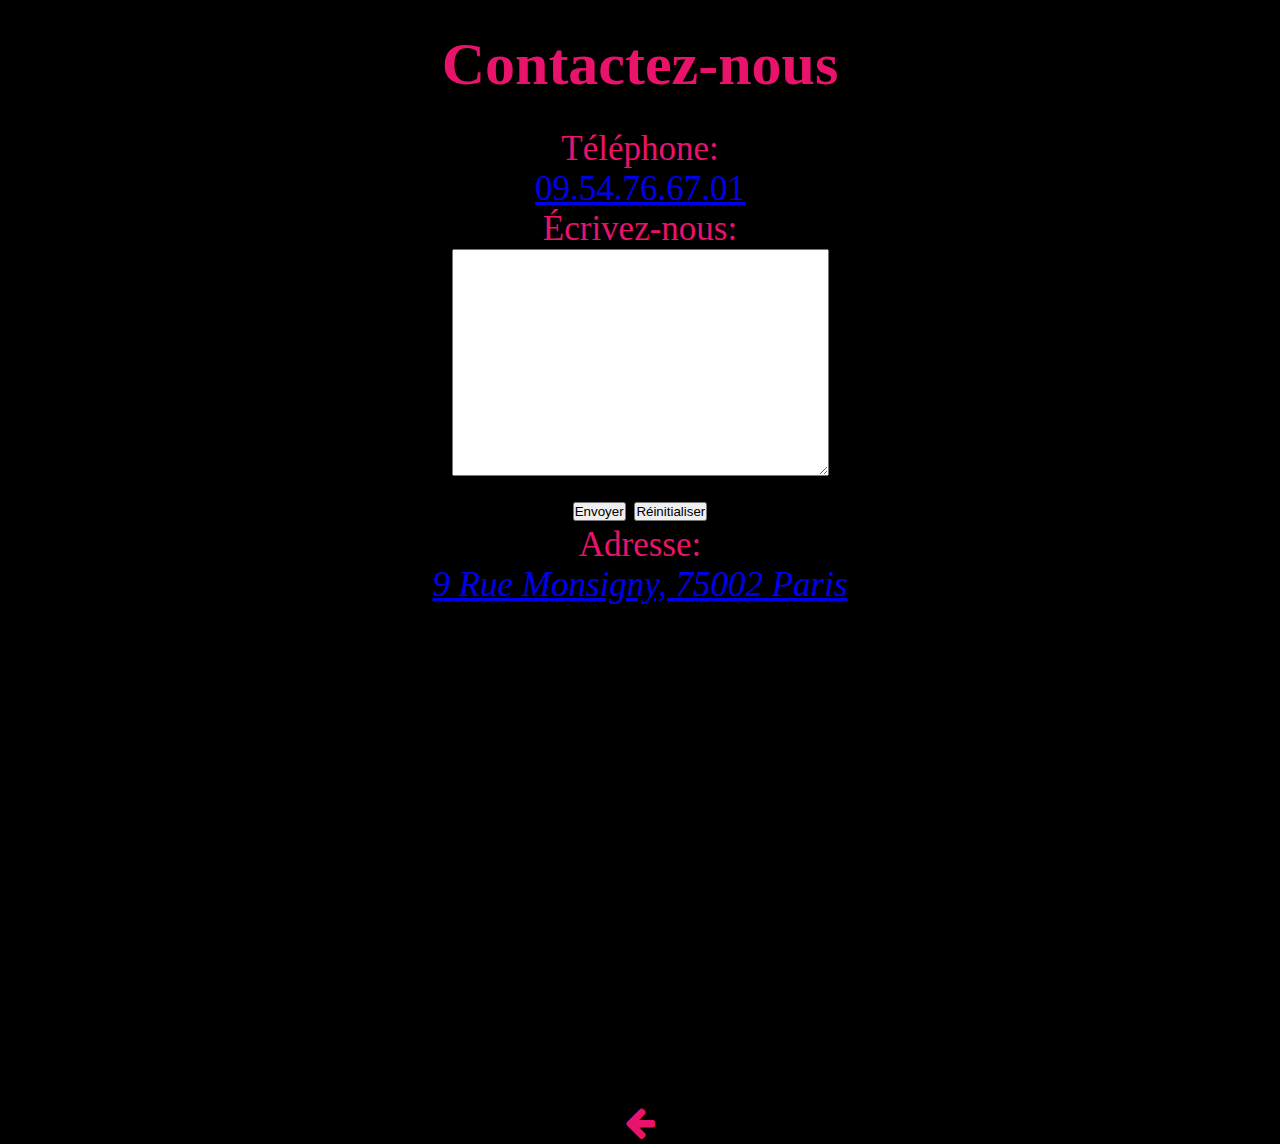
==== html/contact.html @ 37c3ce95 "initial commit" ====
<!DOCTYPE html>
<html lang="en">

<head>
  <meta charset="UTF-8">
  <meta http-equiv="X-UA-Compatible" content="IE=edge">
  <meta name="viewport" content="width=device-width, initial-scale=1.0">
  <title>Paloma</title>
  <link rel="stylesheet" href="../css/styleC.css">
  <link rel="stylesheet" href="https://cdnjs.cloudflare.com/ajax/libs/font-awesome/4.7.0/css/font-awesome.min.css">
</head>

<body>
  <h2>Contactez-nous</h2>
  <div id="co1">
    <span>Téléphone:<br></span>
    <a href="tel:+33954766701" id="tel">09.54.76.67.01</a><br>
    <form action="">
      <label for="message"><span>Écrivez-nous:</span></label> <br>
      <textarea cols="45" rows="15" name="message" id="message"></textarea><br>
      <input type="submit" value="Envoyer">
      <input type="reset" value="Réinitialiser">
    </form>
  </div>
  <div id="co2">
    <span>Adresse:<br></span>
    <a href="https://goo.gl/maps/oePLK2V9aJLG7oqk9">
      <Address id="address">9 Rue Monsigny, 75002 Paris</Address><br>
    </a>
    <iframe
      src="https://www.google.com/maps/embed?pb=!1m18!1m12!1m3!1d2624.446714223459!2d2.333109815057325!3d48.86876010793153!2m3!1f0!2f0!3f0!3m2!1i1024!2i768!4f13.1!3m3!1m2!1s0x47e66fba0d2abb59%3A0x9f40d028c0e00523!2sPALOMA!5e0!3m2!1sfr!2sfr!4v1679333386972!5m2!1sfr!2sfr"
      width="600" height="450" style="border:0;" allowfullscreen="" loading="lazy"
      referrerpolicy="no-referrer-when-downgrade"></iframe>
  </div>
  <a href="../index.html">
    <div id="arrow">
      <i class="fa fa-arrow-left"></i>
    </div>
  </a>
</body>
<script src="../js/app.js"></script>

</html>
---- css/styleC.css ----
*{
  margin: 0;   
  padding: 0;
  box-sizing: border-box;
}
body{
  width: 80%;
    margin: 0 auto;
    color: rgb(233, 19, 108);
    text-align: center;
    font-size: 35px;
    background-color: black;
}
h2{
    font-size: 60px;
    padding: 30px;
}
#arrow{
  color: rgb(233, 19, 108);
}
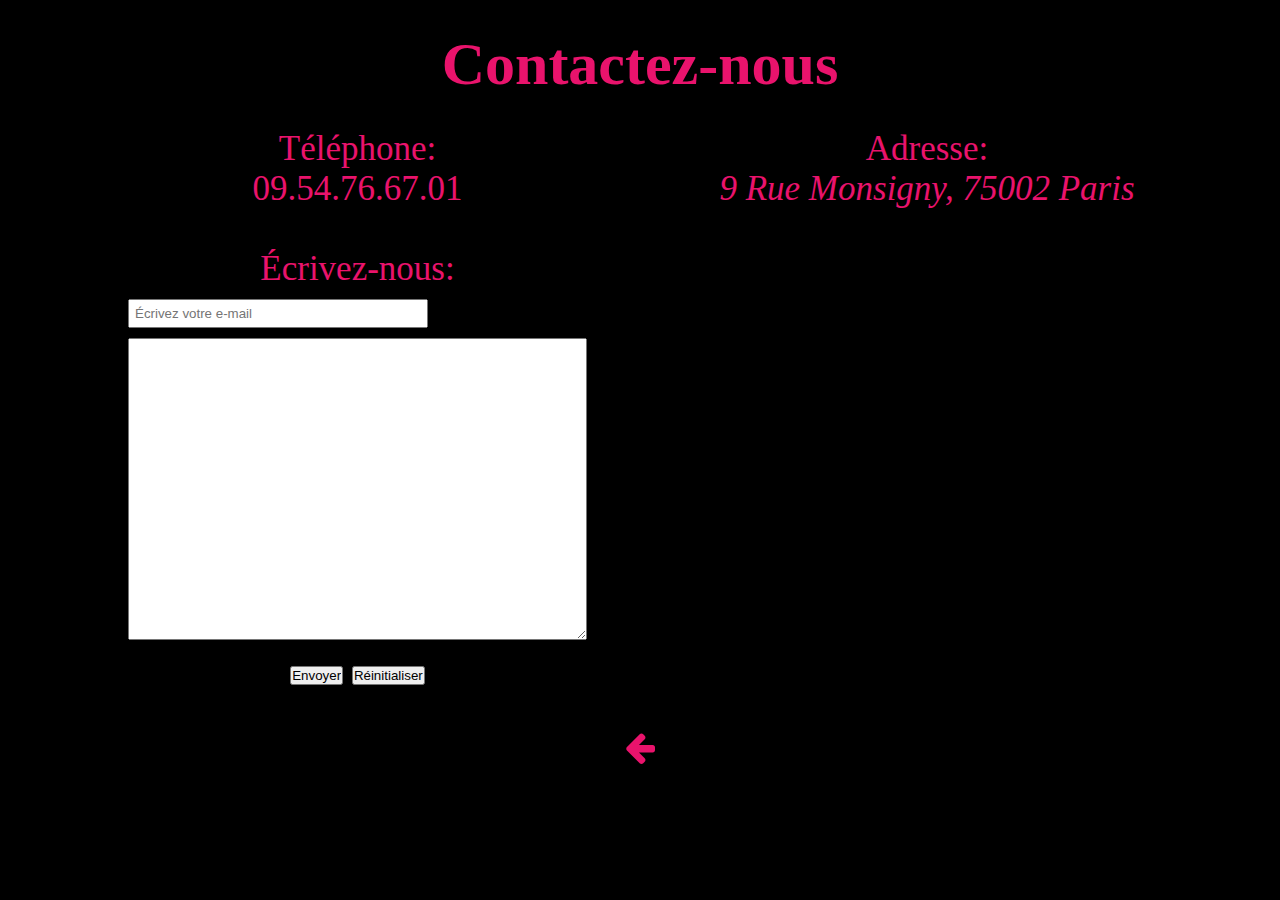
==== commit 4aa997a0: "refactor: remove src folder" ====
--- a/html/contact.html
+++ b/html/contact.html
@@ -1,43 +1,51 @@
 <!DOCTYPE html>
 <html lang="en">
-
-<head>
-  <meta charset="UTF-8">
-  <meta http-equiv="X-UA-Compatible" content="IE=edge">
-  <meta name="viewport" content="width=device-width, initial-scale=1.0">
-  <title>Paloma</title>
-  <link rel="stylesheet" href="../css/styleC.css">
-  <link rel="stylesheet" href="https://cdnjs.cloudflare.com/ajax/libs/font-awesome/4.7.0/css/font-awesome.min.css">
-</head>
-
-<body>
-  <h2>Contactez-nous</h2>
-  <div id="co1">
-    <span>Téléphone:<br></span>
-    <a href="tel:+33954766701" id="tel">09.54.76.67.01</a><br>
-    <form action="">
-      <label for="message"><span>Écrivez-nous:</span></label> <br>
-      <textarea cols="45" rows="15" name="message" id="message"></textarea><br>
-      <input type="submit" value="Envoyer">
-      <input type="reset" value="Réinitialiser">
-    </form>
-  </div>
-  <div id="co2">
-    <span>Adresse:<br></span>
-    <a href="https://goo.gl/maps/oePLK2V9aJLG7oqk9">
-      <Address id="address">9 Rue Monsigny, 75002 Paris</Address><br>
+  <head>
+    <meta charset="UTF-8" />
+    <meta http-equiv="X-UA-Compatible" content="IE=edge" />
+    <meta name="viewport" content="width=device-width, initial-scale=1.0" />
+    <title>Paloma</title>
+    <link rel="stylesheet" href="../css/styleC.css" />
+    <link
+      rel="stylesheet"
+      href="https://cdnjs.cloudflare.com/ajax/libs/font-awesome/4.7.0/css/font-awesome.min.css"
+    />
+  </head>
+  <body>
+    <h2>Contactez-nous</h2>
+    <div id="co1">
+      <span>Téléphone:<br /></span>
+      <a href="tel:+33954766701" id="tel">09.54.76.67.01</a><br/><br>
+      <form action="../php/mail.php" method="post">
+        <label for="message"><span>Écrivez-nous:</span></label> <br />
+        <input type="email" name="email" id="email" placeholder="Écrivez votre e-mail">
+        <textarea cols="55" rows="20" name="message" id="message"></textarea
+        ><br />
+        <input type="submit" value="Envoyer" />
+        <input type="reset" value="Réinitialiser" />
+      </form>
+    </div>
+    <div id="co2">
+      <span>Adresse:<br /></span>
+      <a href="https://www.google.com/maps/place/PALOMA/@48.8687601,2.3327236,17z/data=!4m6!3m5!1s0x47e66fba0d2abb59:0x9f40d028c0e00523!8m2!3d48.8687566!4d2.3352985!16s%2Fg%2F11tg90zj1f">
+        <address id="address">9 Rue Monsigny, 75002 Paris</address>
+        <br/><br>
+      </a>
+      <iframe
+        src="https://www.google.com/maps/embed?pb=!1m18!1m12!1m3!1d2624.446714223459!2d2.333109815057325!3d48.86876010793153!2m3!1f0!2f0!3f0!3m2!1i1024!2i768!4f13.1!3m3!1m2!1s0x47e66fba0d2abb59%3A0x9f40d028c0e00523!2sPALOMA!5e0!3m2!1sfr!2sfr!4v1679333386972!5m2!1sfr!2sfr"
+        width="450"
+        height="350"
+        style="border: 0"
+        allowfullscreen=""
+        loading="lazy"
+        referrerpolicy="no-referrer-when-downgrade"
+      ></iframe>
+    </div>
+    <a href="../index.html">
+      <div id="arrow">
+        <i class="fa fa-arrow-left"></i>
+      </div>
     </a>
-    <iframe
-      src="https://www.google.com/maps/embed?pb=!1m18!1m12!1m3!1d2624.446714223459!2d2.333109815057325!3d48.86876010793153!2m3!1f0!2f0!3f0!3m2!1i1024!2i768!4f13.1!3m3!1m2!1s0x47e66fba0d2abb59%3A0x9f40d028c0e00523!2sPALOMA!5e0!3m2!1sfr!2sfr!4v1679333386972!5m2!1sfr!2sfr"
-      width="600" height="450" style="border:0;" allowfullscreen="" loading="lazy"
-      referrerpolicy="no-referrer-when-downgrade"></iframe>
-  </div>
-  <a href="../index.html">
-    <div id="arrow">
-      <i class="fa fa-arrow-left"></i>
-    </div>
-  </a>
-</body>
-<script src="../js/app.js"></script>
-
-</html>+  </body>
+  <script src="../js/app.js"></script>
+</html>
--- a/css/styleC.css
+++ b/css/styleC.css
@@ -1,20 +1,38 @@
-*{
-  margin: 0;   
+* {
+  margin: 0;
   padding: 0;
   box-sizing: border-box;
 }
-body{
+body {
   width: 80%;
-    margin: 0 auto;
-    color: rgb(233, 19, 108);
-    text-align: center;
-    font-size: 35px;
-    background-color: black;
+  margin: 0 auto;
+  color: rgb(233, 19, 108);
+  text-align: center;
+  font-size: 35px;
+  background-color: black;
 }
-h2{
-    font-size: 60px;
-    padding: 30px;
+h2 {
+  font-size: 60px;
+  padding: 30px;
+  }
+a{
+  color: rgb(233, 19, 108);
+  text-decoration: none;
 }
-#arrow{
+#arrow {
   color: rgb(233, 19, 108);
+  padding-top: 600px;
+}
+#co1{
+  float: left;
+  text-align: center;
+}
+#email{
+  display: block;
+  padding: 5px;
+  margin: 10px 0;
+  width: 300px;
+}
+#co2{
+  float: right;
 }